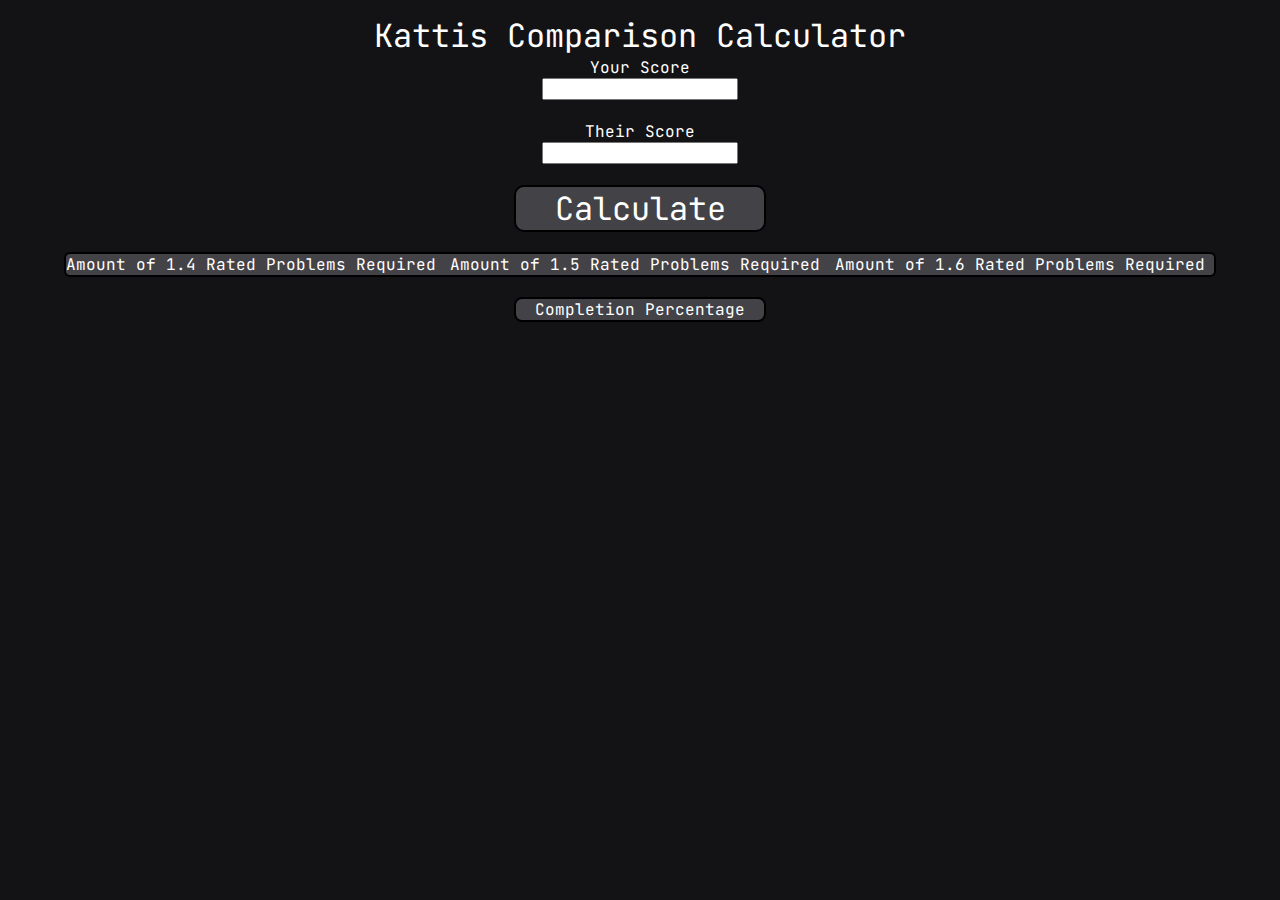
==== Kattis Calculator/index.html @ cbe7d0b3 "Add files via upload" ====
<!DOCTYPE html>
<html lang="en">
<head>
    <meta charset="UTF-8">
    <meta name="viewport" content="width=device-width, initial-scale=1.0">
    <title>Kattis Comparison</title>
    <link rel="preconnect" href="https://fonts.googleapis.com">
    <link rel="preconnect" href="https://fonts.gstatic.com" crossorigin>
    <link href="https://fonts.googleapis.com/css2?family=Montserrat:ital,wght@0,100..900;1,100..900&display=swap" rel="stylesheet">
    <link rel="preconnect" href="https://fonts.googleapis.com">
    <link rel="preconnect" href="https://fonts.gstatic.com" crossorigin>
    <link href="https://fonts.googleapis.com/css2?family=JetBrains+Mono:ital,wght@0,100..800;1,100..800&family=Montserrat:ital,wght@0,100..900;1,100..900&display=swap" rel="stylesheet">
    <link rel="stylesheet" href="styles.css"/>
</head>
    <section class="Title">
        <div> Kattis Comparison Calculator </div>
    </section>
<body>
    <section class="stats_land">
        <div class="inputs">
            <div>Your Score</div>
            <input type="number" id = "your_score_find" name="fname"><br><br>
            <div>Their Score</div>
            <input type="number" id = "their_score_find" name="fname"><br><br>
        </div>
        <div class="calculate">
            <button onclick="Run()"class="btn">
                <p>Calculate</p>
            </button>
        </div>
        <div class="estimations">
            <div id="onefour_html">Amount of 1.4 Rated Problems Required</div>
            <div id="onefive_html">Amount of 1.5 Rated Problems Required</div>
            <div id="onesix_html">Amount of 1.6 Rated Problems Required</div>
        </div>
        <div class = "completetion_bar">
            <div id="percent_complete_html">Completion Percentage</div>
        </div>
    </section>

</body>
    <script src="index.js"></script>
</html>
---- Kattis Calculator/styles.css ----
:root {
    --bg-color: rgb(19, 19, 21); 
    --text-color: white;
    --accent-color: rgb(67, 66, 71);
}
* {
    margin: 0;
    padding: 0;
    box-sizing: border-box;
    font-family: "jetbrains Mono", monospace;
    user-select: none;
}
body {
    background: var(--bg-color) ;
    color: var(--text-color);
    min-width: 1250px;
    display: flex;
    flex-direction: column;
    padding: 14px;
}
.Title {
    text-align: center;
    font-size: 2rem;
}
.btn {
    background: var(--accent-color);
    border: 2px solid black;
    border-radius: 10px;
    display: flex;
    align-items: center;
    justify-content: center;
    cursor: pointer;
    transition: 200ms;
    font-size: 2rem;
    color: white;
    width: 100%;
    height: 100%;
    flex: 3;
}

.btn:hover {
    opacity: 0.8;
}
.calculate {
    text-align: center;
    margin-left: 500px;
    margin-right: 500px;
}
.inputs{
    text-align: center;
    font-family: "jetbrains mono", monospace;
}
.your_score_find {
    text-align: center;
}
.completetion_bar {
    text-align: center;
    margin-top: 20px;
    border: 2px solid black;
    border-radius: 8px;
    background: var(--accent-color);
    margin-left: 500px;
    margin-right: 500px;
}
.estimations {
    display: grid;
    background: var(--accent-color);
    align-items: center;
    flex-direction: column;
    gap: 5px;
    margin-top: 20px;
    margin-left: 50px;
    margin-right: 50px;
    border: 2px solid black;
    border-radius: 6px;
    grid-template-columns: repeat(3, 1fr);
}
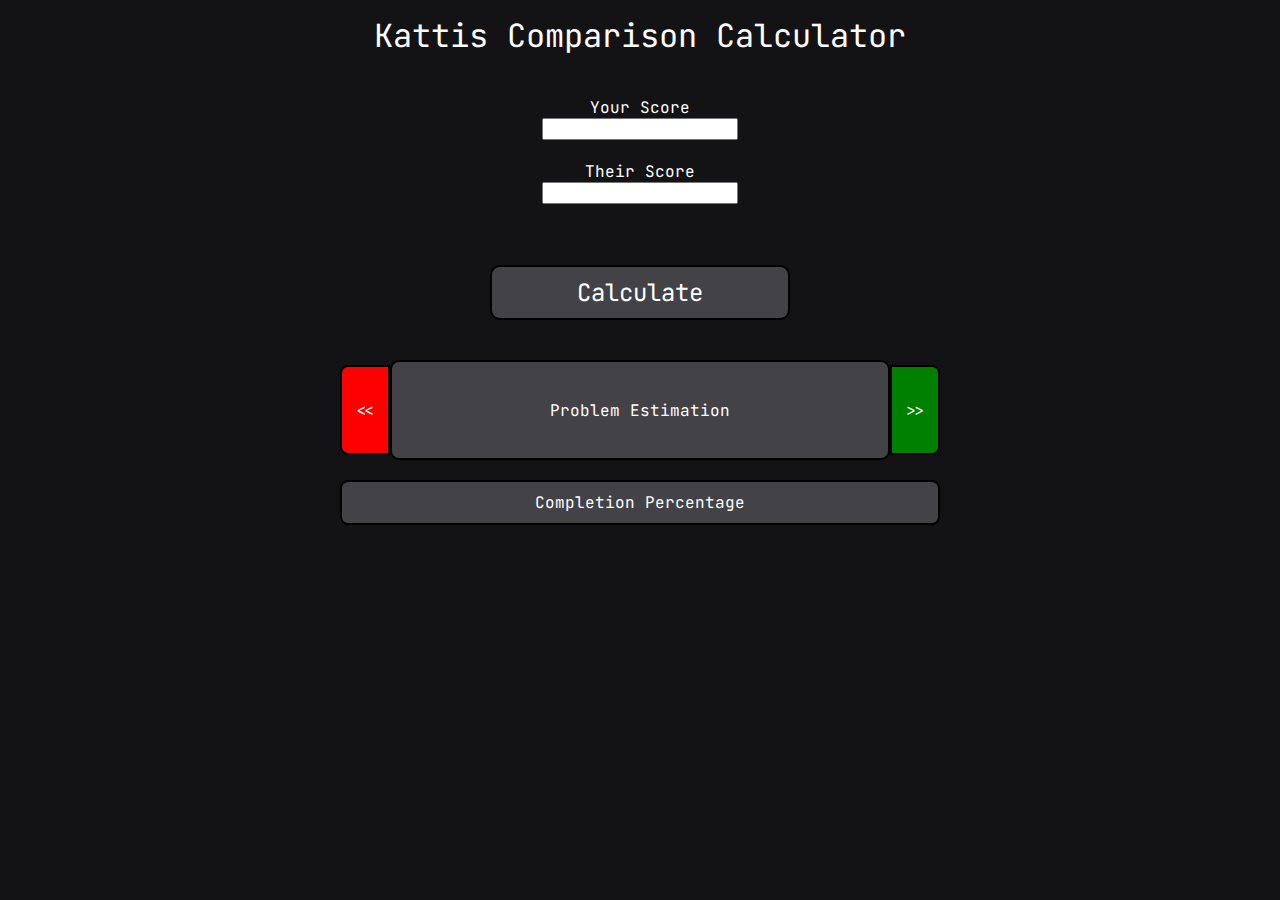
==== commit 7cd0ab42: "Add files via upload" ====
--- a/Kattis Calculator/index.html
+++ b/Kattis Calculator/index.html
@@ -12,32 +12,31 @@
     <link href="https://fonts.googleapis.com/css2?family=JetBrains+Mono:ital,wght@0,100..800;1,100..800&family=Montserrat:ital,wght@0,100..900;1,100..900&display=swap" rel="stylesheet">
     <link rel="stylesheet" href="styles.css"/>
 </head>
+<body>
     <section class="Title">
         <div> Kattis Comparison Calculator </div>
     </section>
-<body>
     <section class="stats_land">
         <div class="inputs">
             <div>Your Score</div>
-            <input type="number" id = "your_score_find" name="fname"><br><br>
+            <input type="number" id="your_score_find" name="fname"><br><br>
             <div>Their Score</div>
-            <input type="number" id = "their_score_find" name="fname"><br><br>
+            <input type="number" id="their_score_find" name="fname"><br><br>
         </div>
         <div class="calculate">
-            <button onclick="Run()"class="btn">
+            <button onclick="Run()" class="btn">
                 <p>Calculate</p>
             </button>
         </div>
         <div class="estimations">
-            <div id="onefour_html">Amount of 1.4 Rated Problems Required</div>
-            <div id="onefive_html">Amount of 1.5 Rated Problems Required</div>
-            <div id="onesix_html">Amount of 1.6 Rated Problems Required</div>
+            <button onclick="CycleDown()" class="est_btn"><<</button>
+            <div id="estimation" class="text_bubble">Problem Estimation</div>
+            <button onclick="CycleUp()" class="est_btn">>></button>
         </div>
-        <div class = "completetion_bar">
+        <div class="completion_bar">
             <div id="percent_complete_html">Completion Percentage</div>
         </div>
     </section>
-
+    <script src="index.js"></script>
 </body>
-    <script src="index.js"></script>
-</html>+</html>
--- a/Kattis Calculator/styles.css
+++ b/Kattis Calculator/styles.css
@@ -1,78 +1,192 @@
 :root {
-    --bg-color: rgb(19, 19, 21); 
-    --text-color: white;
-    --accent-color: rgb(67, 66, 71);
+    --bg-color: #131315;
+    --text-color: #ffffff;
+    --accent-color: #434247;
+    --border-color: #000000;
+    --transition-duration: 200ms;
 }
+
 * {
     margin: 0;
     padding: 0;
     box-sizing: border-box;
-    font-family: "jetbrains Mono", monospace;
+    font-family: "JetBrains Mono", monospace;
     user-select: none;
 }
+
 body {
-    background: var(--bg-color) ;
+    background-color: var(--bg-color);
     color: var(--text-color);
-    min-width: 1250px;
     display: flex;
     flex-direction: column;
     padding: 14px;
+    margin: 0;
 }
+
 .Title {
     text-align: center;
     font-size: 2rem;
+    margin-bottom: 20px;
 }
+
+.stats_land {
+    display: flex;
+    flex-direction: column;
+    align-items: center;
+    width: 100%;
+    padding: 0 10px;
+}
+
+.inputs {
+    text-align: center;
+    margin: 20px 0;
+}
+
+.inputs input {
+    width: 100%;
+    max-width: 300px;
+}
+
+.calculate {
+    text-align: center;
+    margin: 20px auto;
+    width: 100%;
+    max-width: 300px;
+}
+
 .btn {
-    background: var(--accent-color);
-    border: 2px solid black;
-    border-radius: 10px;
     display: flex;
     align-items: center;
     justify-content: center;
-    cursor: pointer;
-    transition: 200ms;
-    font-size: 2rem;
-    color: white;
     width: 100%;
     height: 100%;
-    flex: 3;
+    background-color: var(--accent-color);
+    border: 2px solid var(--border-color);
+    border-radius: 10px;
+    color: var(--text-color);
+    font-size: 1.5rem;
+    cursor: pointer;
+    transition: background-color var(--transition-duration), opacity var(--transition-duration);
+    padding: 10px;
 }
 
 .btn:hover {
     opacity: 0.8;
+    background-color: var(--text-color);
+    color: var(--bg-color);
 }
-.calculate {
-    text-align: center;
-    margin-left: 500px;
-    margin-right: 500px;
+
+.estimations {
+    display: flex;
+    justify-content: center;
+    align-items: center;
+    gap: 0;
+    margin-top: 20px;
+    width: 100%;
+    max-width: 600px;
 }
-.inputs{
-    text-align: center;
-    font-family: "jetbrains mono", monospace;
-}
-.your_score_find {
+
+.est_btn {
+    width: 50px;
+    height: 90px;
+    border: 2px solid var(--border-color);
+    border-radius: 0;
+    background-color: var(--bg-color);
+    color: var(--text-color);
+    font-size: 1rem;
+    padding: 10px;
+    transition: opacity var(--transition-duration);
     text-align: center;
 }
-.completetion_bar {
-    text-align: center;
-    margin-top: 20px;
-    border: 2px solid black;
-    border-radius: 8px;
-    background: var(--accent-color);
-    margin-left: 500px;
-    margin-right: 500px;
-}
-.estimations {
-    display: grid;
-    background: var(--accent-color);
-    align-items: center;
-    flex-direction: column;
-    gap: 5px;
-    margin-top: 20px;
-    margin-left: 50px;
-    margin-right: 50px;
-    border: 2px solid black;
-    border-radius: 6px;
-    grid-template-columns: repeat(3, 1fr);
+
+.est_btn:first-child {
+    border-radius: 8px 0 0 8px;
+    background: red;
 }
 
+.est_btn:last-child {
+    border-radius: 0 8px 8px 0;
+    background: green;
+}
+
+.est_btn:hover {
+    opacity: 0.8;
+
+}
+
+.text_bubble {
+    flex: 1;
+    height: 100px;
+    border: 2px solid var(--border-color);
+    border-radius: 9px;
+    background-color: var(--accent-color);
+    text-align: center;
+    display: flex;
+    align-items: center;
+    justify-content: center;
+    padding: 10px;
+}
+
+.completion_bar {
+    text-align: center;
+    margin: 20px auto;
+    border: 2px solid var(--border-color);
+    border-radius: 8px;
+    background-color: var(--accent-color);
+    width: 100%;
+    max-width: 600px;
+    padding: 10px;
+}
+
+@media (max-width: 768px) {
+    .Title {
+        font-size: 1.5rem;
+    }
+
+    .btn {
+        font-size: 1.2rem;
+    }
+
+    .estimations {
+        flex-direction: column;
+        align-items: stretch;
+    }
+
+    .est_btn {
+        border-radius: 8px;
+        margin-bottom: 10px;
+    }
+
+    .text_bubble {
+        margin-bottom: 10px;
+        border-radius: 8px;
+    }
+}
+
+@media (max-width: 480px) {
+    .Title {
+        font-size: 1.2rem;
+    }
+
+    .btn {
+        font-size: 1rem;
+    }
+
+    .inputs input {
+        max-width: 100%;
+    }
+
+    .calculate,
+    .completion_bar {
+        max-width: 100%;
+    }
+
+    .estimations {
+        gap: 10px;
+    }
+
+    .est_btn,
+    .text_bubble {
+        width: 100%;
+    }
+}
